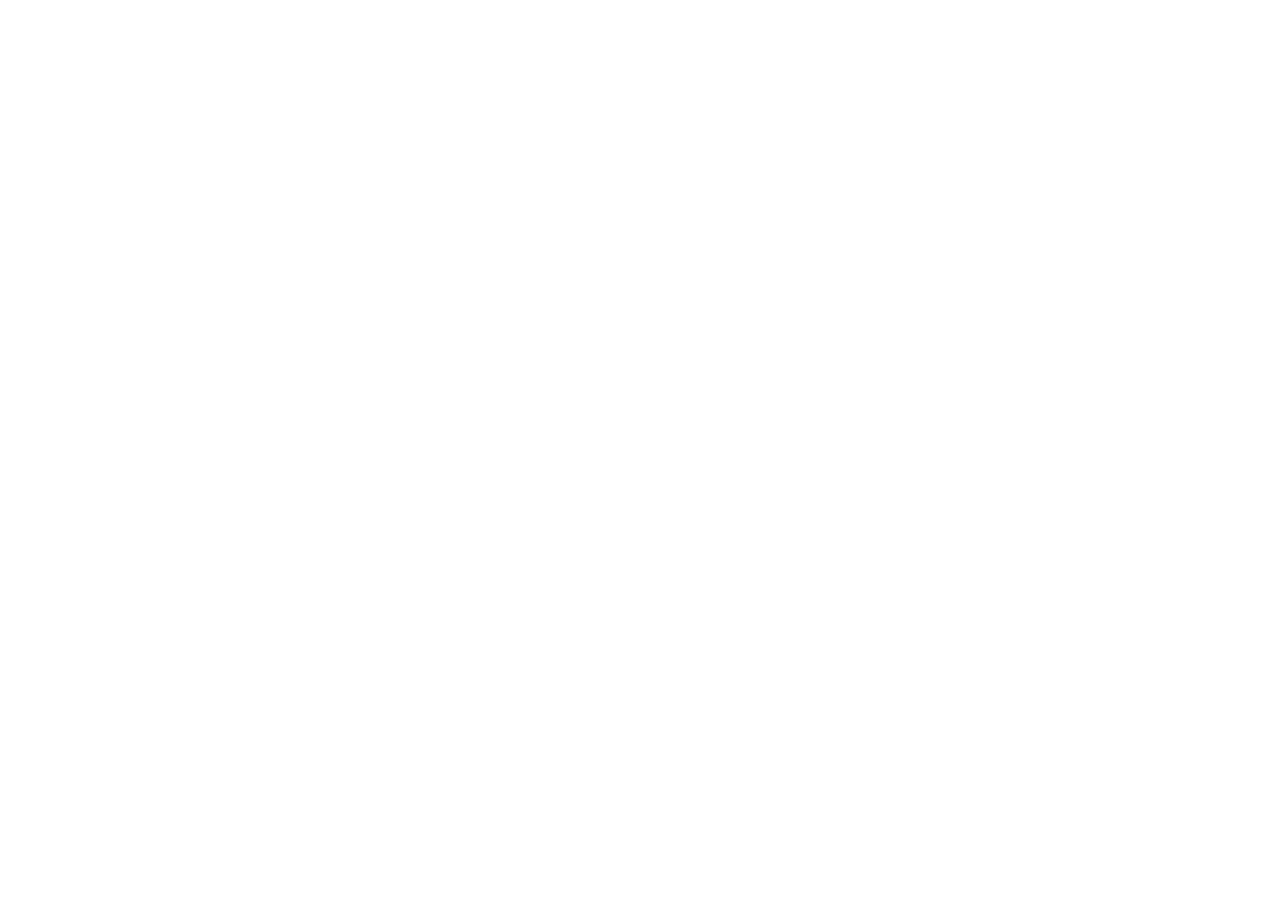
==== index.html @ 7752be43 "feat: initial commit" ====
<!DOCTYPE html>
<html lang="en">
  <head>
    <meta charset="utf-8">
    <meta name="viewport" content="width=device-width, initial-scale=1">
    <title>Project HI</title>
    <link rel="stylesheet" href="css/app.css">
  </head>
  <body>
    <header>
    
    <script src="js/app.js"></script>
  </body>
</html>
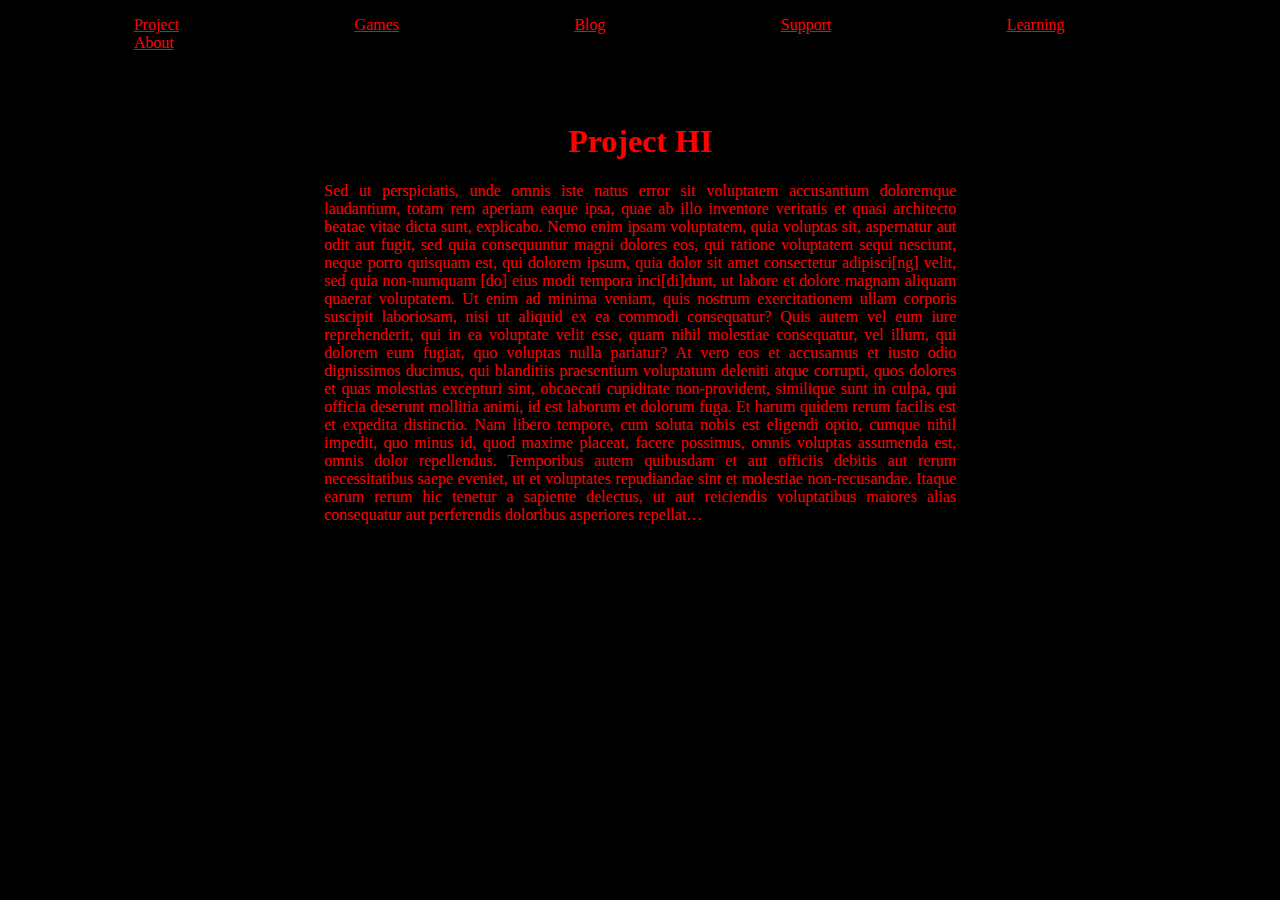
==== commit 03d493ca: "feat: Add basic pages" ====
--- a/index.html
+++ b/index.html
@@ -7,8 +7,20 @@
     <link rel="stylesheet" href="css/app.css">
   </head>
   <body>
-    <header>
-    
+    <ul>
+      <li><a href="index.html">Project</a></li>
+      <li><a href="games.html">Games</a></li>
+      <li><a href="blog.html">Blog</a></li>
+      <li><a href="support.html">Support</a></li>
+      <li><a href="learning.html">Learning</a></li>
+      <li><a href="about.html">About</a></li>
+    </ul>
+
+    <div id="box">
+      <h1>Project HI</h1>
+      <p>Sed ut perspiciatis, unde omnis iste natus error sit voluptatem accusantium doloremque laudantium, totam rem aperiam eaque ipsa, quae ab illo inventore veritatis et quasi architecto beatae vitae dicta sunt, explicabo. Nemo enim ipsam voluptatem, quia voluptas sit, aspernatur aut odit aut fugit, sed quia consequuntur magni dolores eos, qui ratione voluptatem sequi nesciunt, neque porro quisquam est, qui dolorem ipsum, quia dolor sit amet consectetur adipisci[ng] velit, sed quia non-numquam [do] eius modi tempora inci[di]dunt, ut labore et dolore magnam aliquam quaerat voluptatem. Ut enim ad minima veniam, quis nostrum exercitationem ullam corporis suscipit laboriosam, nisi ut aliquid ex ea commodi consequatur? Quis autem vel eum iure reprehenderit, qui in ea voluptate velit esse, quam nihil molestiae consequatur, vel illum, qui dolorem eum fugiat, quo voluptas nulla pariatur?
+      At vero eos et accusamus et iusto odio dignissimos ducimus, qui blanditiis praesentium voluptatum deleniti atque corrupti, quos dolores et quas molestias excepturi sint, obcaecati cupiditate non-provident, similique sunt in culpa, qui officia deserunt mollitia animi, id est laborum et dolorum fuga. Et harum quidem rerum facilis est et expedita distinctio. Nam libero tempore, cum soluta nobis est eligendi optio, cumque nihil impedit, quo minus id, quod maxime placeat, facere possimus, omnis voluptas assumenda est, omnis dolor repellendus. Temporibus autem quibusdam et aut officiis debitis aut rerum necessitatibus saepe eveniet, ut et voluptates repudiandae sint et molestiae non-recusandae. Itaque earum rerum hic tenetur a sapiente delectus, ut aut reiciendis voluptatibus maiores alias consequatur aut perferendis doloribus asperiores repellat…</p>
+    </div>
     <script src="js/app.js"></script>
   </body>
 </html>
--- a/css/app.css
+++ b/css/app.css
@@ -0,0 +1,24 @@
+body {
+  background-color: black;
+}
+h1, p {
+  color: red;
+  text-align: justify;
+}
+h1 {
+  padding-top: 50px;
+  text-align: center;
+}
+a {
+  color: red;
+}
+li {
+  display: inline;
+  margin: 7%;
+}
+
+#box {
+  margin-left: auto;
+  margin-right:auto;
+  width: 50%;
+}
